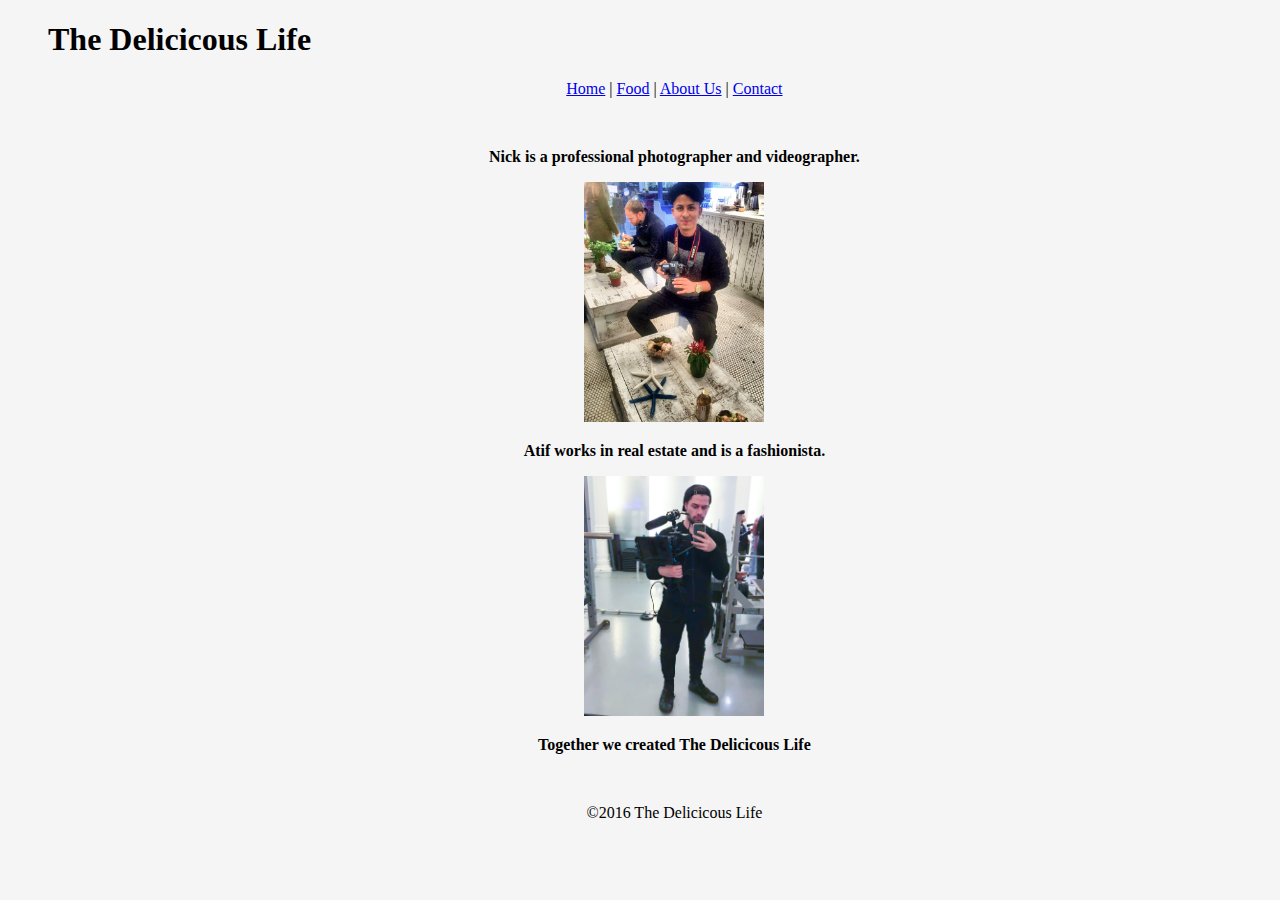
==== Midterm/Midterm Project/Pages/aboutus.html @ b5db1e65 "Add files via upload" ====
<!DOCTYPE html>
<html>
    
    <head>
        
        <meta charset="utf-8">
         <title>Midterm Project</title>
        <meta name="description" content="My food blog">
        <link rel="stylesheet" href="../MidtermStyle.css">
    </head>

        
    <body>
        <div id="header">
        <h1>The Delicicous Life</h1>
        <!--Nav Bar-->
        <nav>
           <ul><center> 
            <a href="../Index.html">Home</a> |
            <a href="Food.html">Food</a> |
            <a href="AboutUs.html">About Us</a> |
            <a href="Contact.html">Contact</a>
               </center></ul>
        </nav>
    
        <!--Who we are-->
        <br/>   <ul><center> 
        <p> <strong> Nick is a professional photographer and videographer. </strong></p> </center></ul> 
            <ul><center>
        <img id="coverPhoto" src="../Images/IMG_0288.jpg" alt="Delicicous Pizza" height="240" width="180">
            </center></ul>
            <ul><center>
        <p> <strong> Atif works in real estate and is a fashionista. </strong></p> </center></ul>
            <ul><center>
        <img id="coverPhoto" src="../Images/IMG_1089.jpg" alt="Delicicous Pizza" height="240" width="180">
            </center></ul>
            <ul><center> 
        <p> <strong> Together we created The Delicicous Life </strong></p> </center></ul> 
            <br/>
        
       
        
            <ul><center>
            <p>©2016 The Delicicous Life</p>
                 </center></ul>
    </body>
</html>
---- Midterm/Midterm Project/MidtermStyle.css ----
html {
    background-color:whitesmoke;
    font-family: fantasy;
    color: black;
    @font-face{
        font-family: Futura, "Trebuchet MS", Arial, sans-serif;
    
}
        
    }

body {
    font-size: 12pt;
    margin: 0.0in 0.2in 0.5in 0.5in;
        
}

div{
    
	
}

#header{
    position: relative;
    top: 0px;
    left: 0px;
    width: 100%;
}


}
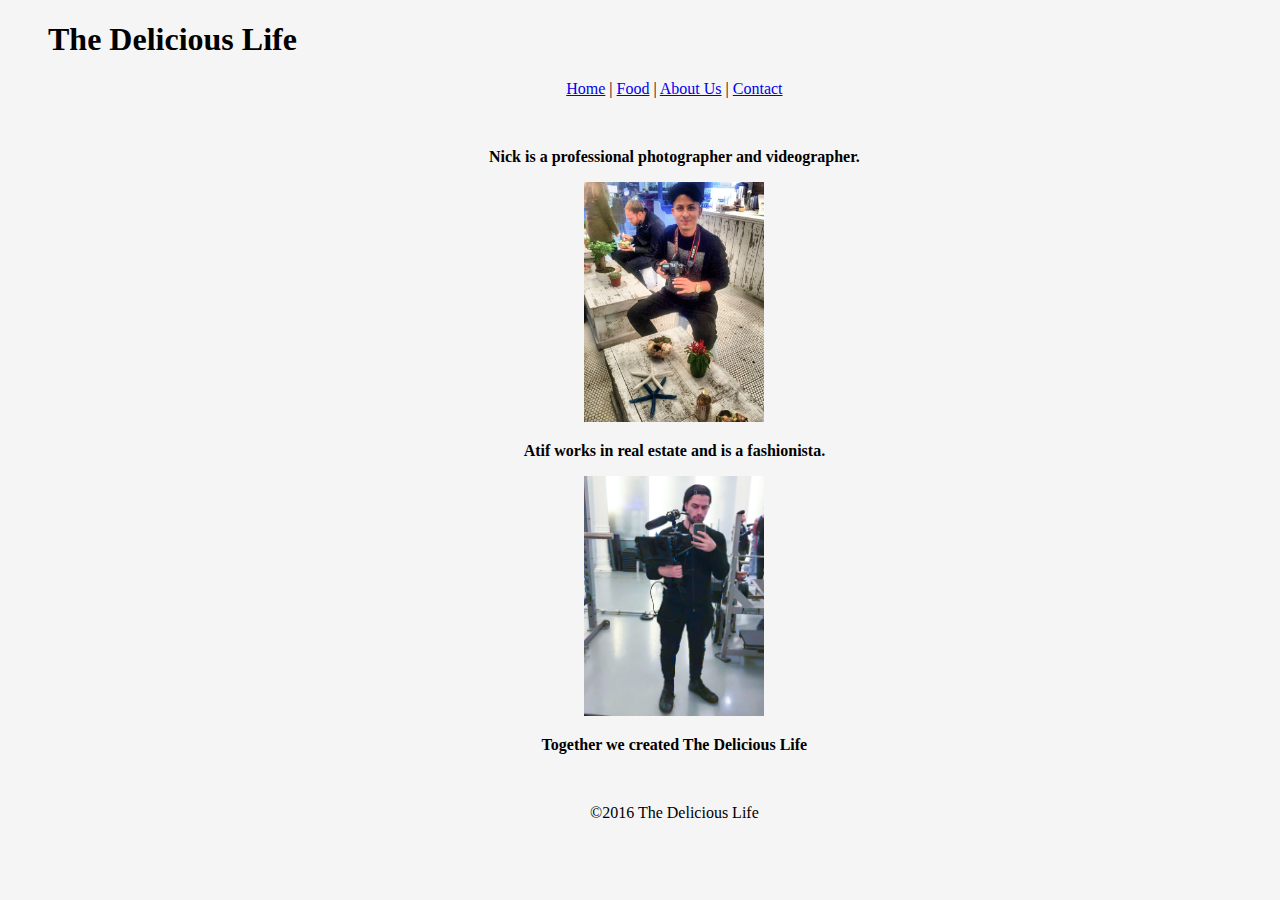
==== commit be7a1640: "Add files via upload" ====
--- a/Midterm/Midterm Project/Pages/aboutus.html
+++ b/Midterm/Midterm Project/Pages/aboutus.html
@@ -12,7 +12,7 @@
         
     <body>
         <div id="header">
-        <h1>The Delicicous Life</h1>
+        <h1>The Delicious Life</h1>
         <!--Nav Bar-->
         <nav>
            <ul><center> 
@@ -27,7 +27,7 @@
         <br/>   <ul><center> 
         <p> <strong> Nick is a professional photographer and videographer. </strong></p> </center></ul> 
             <ul><center>
-        <img id="coverPhoto" src="../Images/IMG_0288.jpg" alt="Delicicous Pizza" height="240" width="180">
+        <img id="coverPhoto" src="../Images/IMG_0288.jpg" alt="Delicious Pizza" height="240" width="180">
             </center></ul>
             <ul><center>
         <p> <strong> Atif works in real estate and is a fashionista. </strong></p> </center></ul>
@@ -35,13 +35,13 @@
         <img id="coverPhoto" src="../Images/IMG_1089.jpg" alt="Delicicous Pizza" height="240" width="180">
             </center></ul>
             <ul><center> 
-        <p> <strong> Together we created The Delicicous Life </strong></p> </center></ul> 
+        <p> <strong> Together we created The Delicious Life </strong></p> </center></ul> 
             <br/>
         
        
         
             <ul><center>
-            <p>©2016 The Delicicous Life</p>
+            <p>©2016 The Delicious Life</p>
                  </center></ul>
     </body>
 </html>--- a/Midterm/Midterm Project/MidtermStyle.css
+++ b/Midterm/Midterm Project/MidtermStyle.css
@@ -1,6 +1,6 @@
 html {
     background-color:whitesmoke;
-    font-family: fantasy;
+    font-family: cursive;
     color: black;
     @font-face{
         font-family: Futura, "Trebuchet MS", Arial, sans-serif;
